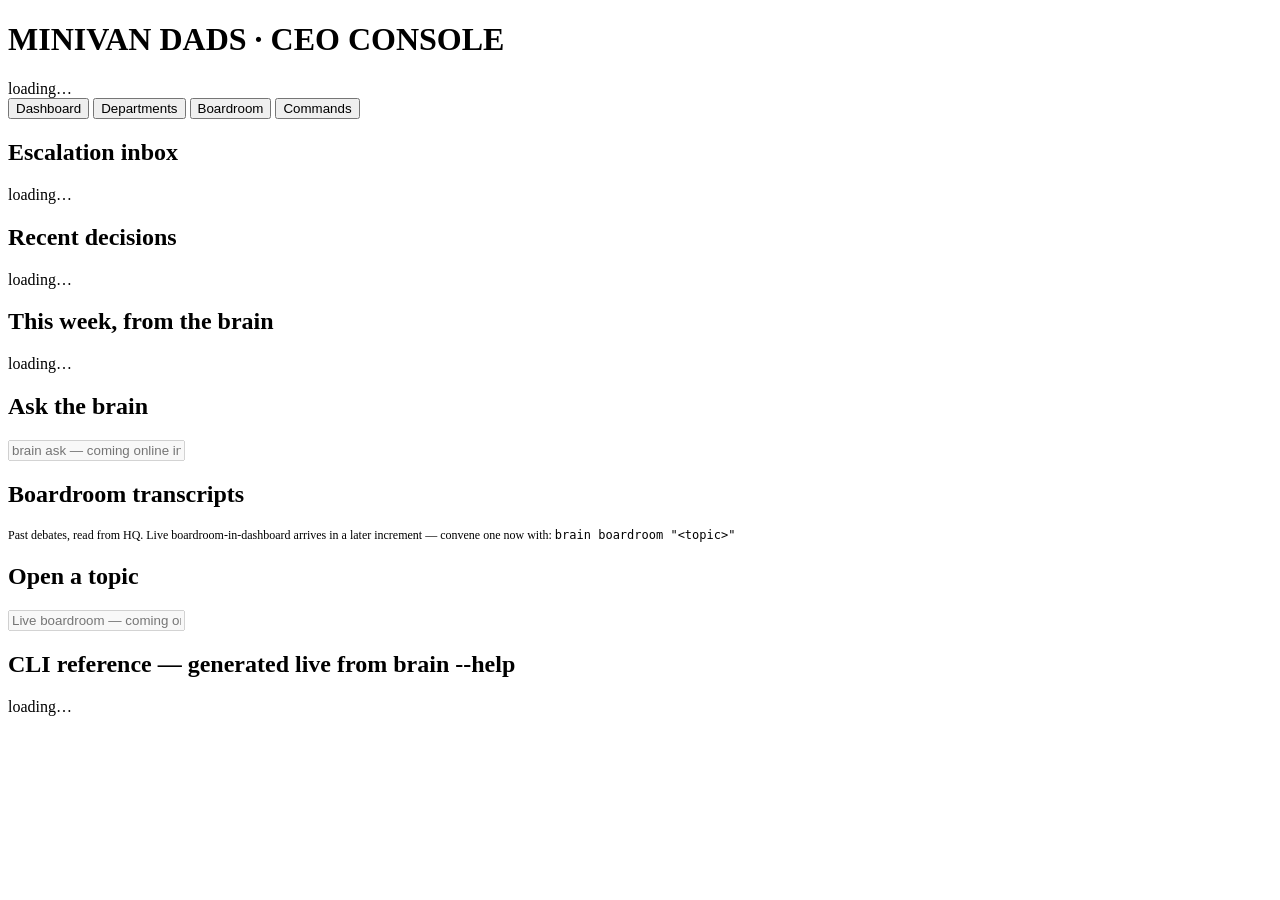
==== brain/dashboard/static/index.html @ d77b0e3b "Increment D: read-only CEO dashboard over HQ files brain dashboard serves a localhost FastAPI app (p" ====
<!DOCTYPE html>
<html lang="en">
<head>
<meta charset="UTF-8">
<meta name="viewport" content="width=device-width, initial-scale=1.0">
<title>Minivan Dads — CEO Console</title>
<link rel="stylesheet" href="/static/style.css">
</head>
<body>
<div class="app">
  <header>
    <h1>MINIVAN <b>DADS</b> · CEO CONSOLE</h1>
    <span class="sub" id="headerSub">loading…</span>
  </header>

  <nav>
    <button class="on" data-v="home">Dashboard</button>
    <button data-v="depts">Departments</button>
    <button data-v="board">Boardroom</button>
    <button data-v="cmds">Commands</button>
  </nav>

  <section class="view on" id="home">
    <div class="statrow" id="statRow"></div>
    <div class="card">
      <h2>Escalation inbox</h2>
      <div id="escalations"><span class="dim">loading…</span></div>
    </div>
    <div class="card">
      <h2>Recent decisions</h2>
      <div id="decisions"><span class="dim">loading…</span></div>
    </div>
    <div class="card">
      <h2>This week, from the brain</h2>
      <div id="agenda"><span class="dim">loading…</span></div>
    </div>
    <div class="card chat-placeholder">
      <h2>Ask the brain</h2>
      <input type="text" disabled placeholder="brain ask — coming online in the next increment. Use the CLI for now.">
    </div>
  </section>

  <section class="view" id="depts">
    <div id="deptGrid" class="grid"></div>
    <div id="deptDetail" style="display:none"></div>
  </section>

  <section class="view" id="board">
    <div class="card">
      <h2>Boardroom transcripts</h2>
      <div class="dim" style="font-size:12px;margin-bottom:10px">
        Past debates, read from HQ. Live boardroom-in-dashboard arrives in a
        later increment — convene one now with:
        <code>brain boardroom "&lt;topic&gt;"</code>
      </div>
      <div id="boardList"></div>
    </div>
    <div id="boardDetail"></div>
    <div class="card chat-placeholder">
      <h2>Open a topic</h2>
      <input type="text" disabled placeholder="Live boardroom — coming online in a later increment.">
    </div>
  </section>

  <section class="view" id="cmds">
    <div class="card">
      <h2>CLI reference — generated live from brain --help</h2>
      <div id="cmdList"><span class="dim">loading…</span></div>
    </div>
  </section>
</div>
<script src="/static/app.js"></script>
</body>
</html>
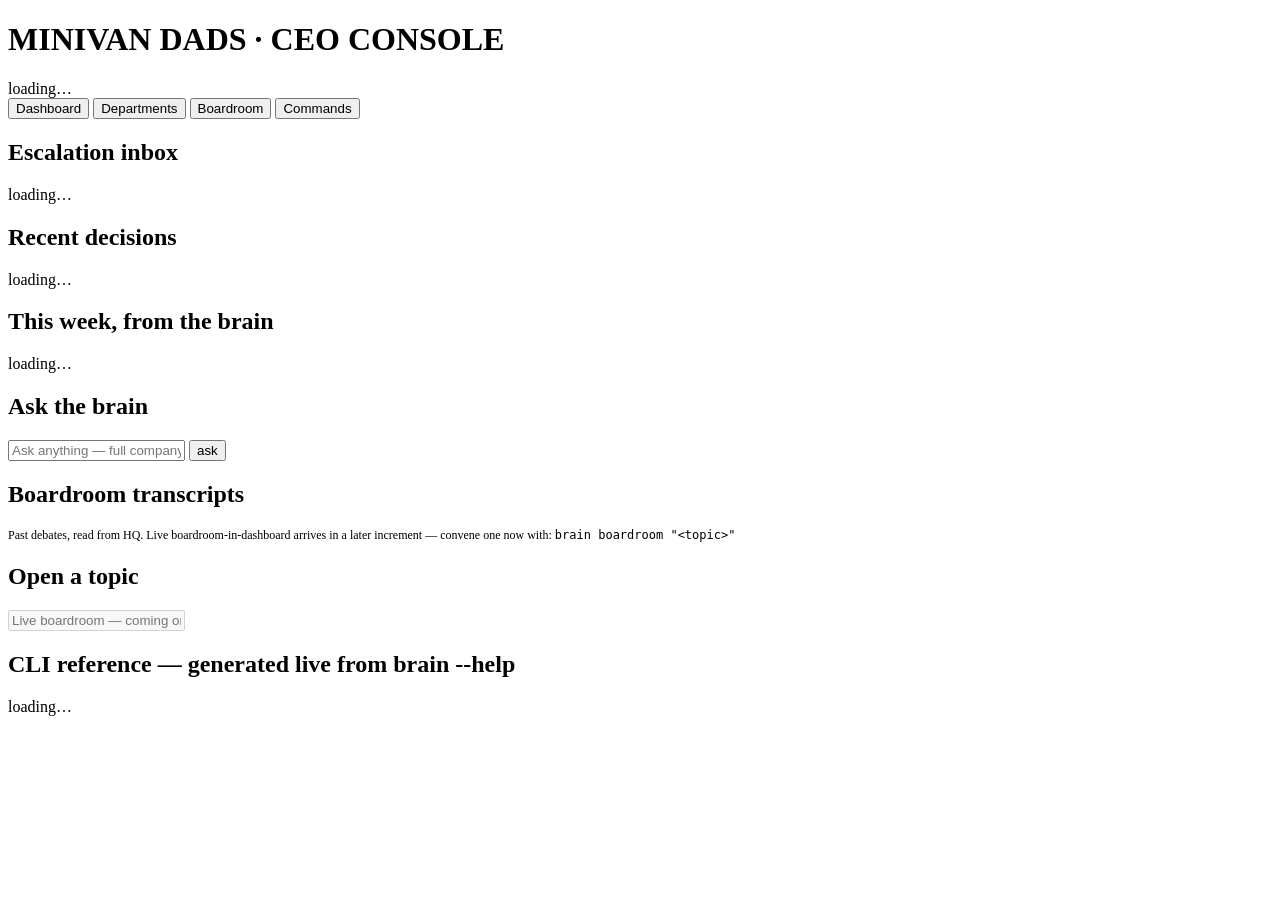
==== commit 413eaedd: "Increment E: brain ask chat in the dashboard (streaming SSE) The Dashboard tab's ask input is live: " ====
--- a/brain/dashboard/static/index.html
+++ b/brain/dashboard/static/index.html
@@ -34,9 +34,14 @@
       <h2>This week, from the brain</h2>
       <div id="agenda"><span class="dim">loading…</span></div>
     </div>
-    <div class="card chat-placeholder">
+    <div class="card">
       <h2>Ask the brain</h2>
-      <input type="text" disabled placeholder="brain ask — coming online in the next increment. Use the CLI for now.">
+      <div id="askLog"></div>
+      <div id="askChips" class="chiprow"></div>
+      <form id="askForm" class="chatform">
+        <input type="text" id="askInput" placeholder='Ask anything — full company context is loaded. (Voice: use your OS dictation key.)' autocomplete="off">
+        <button type="submit" id="askSend">ask</button>
+      </form>
     </div>
   </section>
 
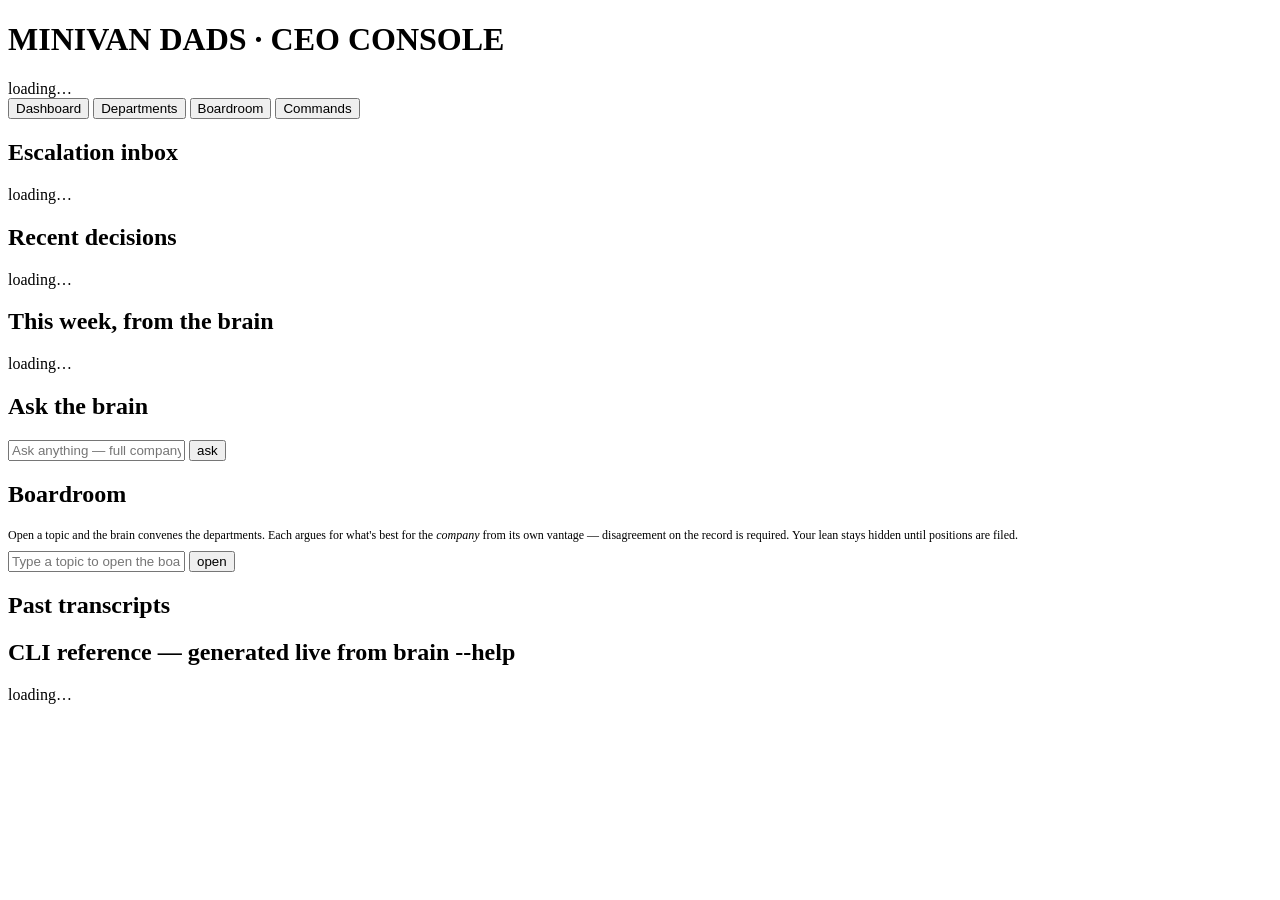
==== commit 5367468b: "Increment F: live boardroom in the dashboard (streaming debate, ruling, ratification) The Boardroom " ====
--- a/brain/dashboard/static/index.html
+++ b/brain/dashboard/static/index.html
@@ -51,20 +51,26 @@
   </section>
 
   <section class="view" id="board">
+    <div class="card" id="brLive">
+      <h2>Boardroom</h2>
+      <div class="dim" style="font-size:12px;margin-bottom:8px" id="brHint">
+        Open a topic and the brain convenes the departments. Each argues for
+        what's best for the <i>company</i> from its own vantage — disagreement
+        on the record is required. Your lean stays hidden until positions are
+        filed.
+      </div>
+      <div id="brLog"></div>
+      <div id="brChips" class="chiprow"></div>
+      <form id="brForm" class="chatform">
+        <input type="text" id="brInput" placeholder='Type a topic to open the boardroom. (Voice: OS dictation works here.)' autocomplete="off">
+        <button type="submit" id="brSend">open</button>
+      </form>
+    </div>
     <div class="card">
-      <h2>Boardroom transcripts</h2>
-      <div class="dim" style="font-size:12px;margin-bottom:10px">
-        Past debates, read from HQ. Live boardroom-in-dashboard arrives in a
-        later increment — convene one now with:
-        <code>brain boardroom "&lt;topic&gt;"</code>
-      </div>
+      <h2>Past transcripts</h2>
       <div id="boardList"></div>
     </div>
     <div id="boardDetail"></div>
-    <div class="card chat-placeholder">
-      <h2>Open a topic</h2>
-      <input type="text" disabled placeholder="Live boardroom — coming online in a later increment.">
-    </div>
   </section>
 
   <section class="view" id="cmds">
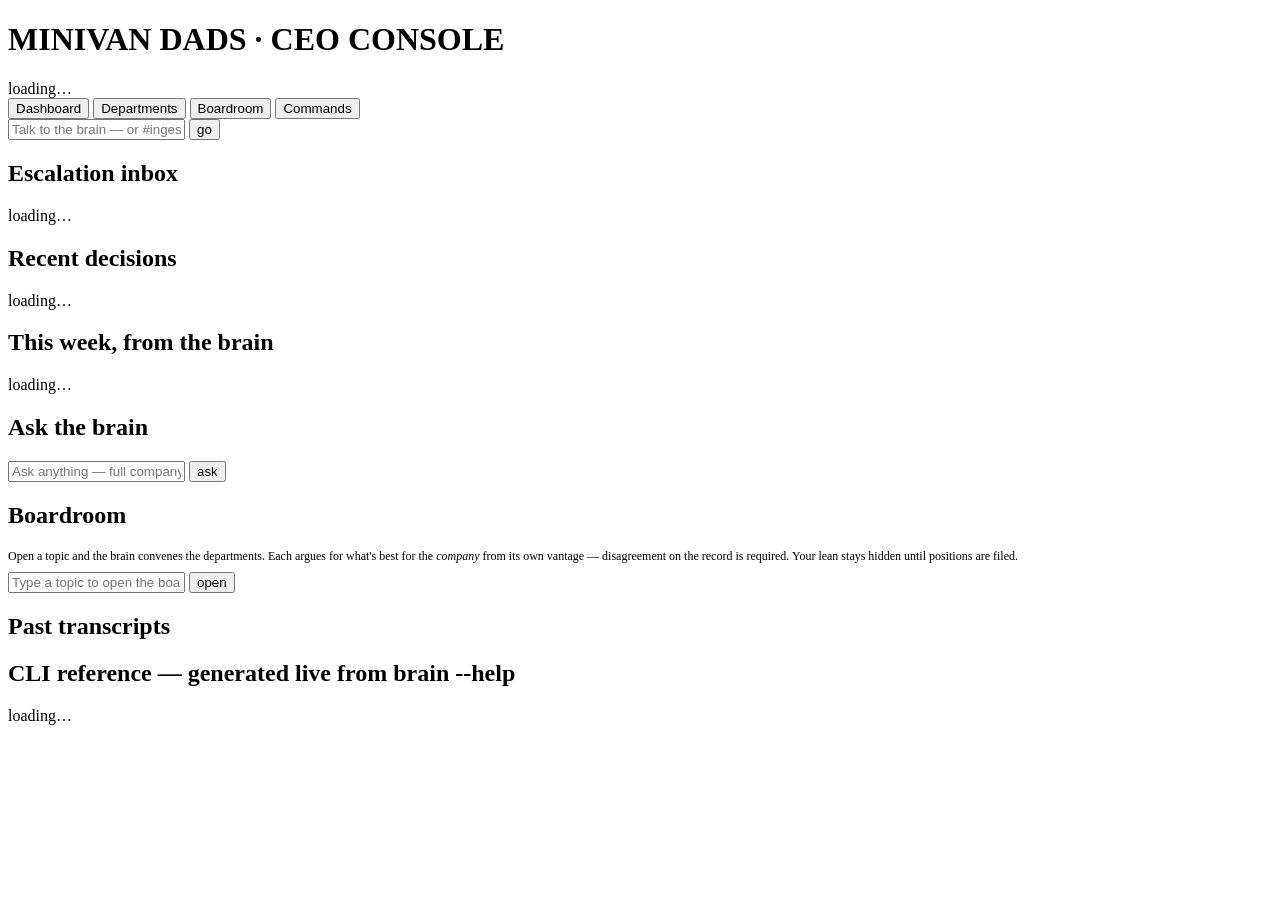
==== commit 8b54faca: "Command bar: run the company from the browser — #commands and @department The dashboard now has a pe" ====
--- a/brain/dashboard/static/index.html
+++ b/brain/dashboard/static/index.html
@@ -19,6 +19,27 @@
     <button data-v="board">Boardroom</button>
     <button data-v="cmds">Commands</button>
   </nav>
+
+  <form id="cmdBar" class="chatform" autocomplete="off">
+    <input type="text" id="cmdInput"
+           placeholder="Talk to the brain — or #ingest, #meeting, #agent market_intel, @market_intel …  (#help lists everything)">
+    <button type="submit" id="cmdSend">go</button>
+  </form>
+  <div id="cmdHint" class="sysline" style="display:none"></div>
+
+  <section id="work" style="display:none">
+    <div class="card">
+      <h2>work session <button id="workClear" class="back" style="float:right;margin:0">clear ✕</button></h2>
+      <div id="workLog"></div>
+      <div id="workChips" class="chiprow"></div>
+      <div id="workNote" style="display:none">
+        <form id="noteForm" class="chatform">
+          <input type="text" id="noteInput" placeholder="">
+          <button type="submit">record</button>
+        </form>
+      </div>
+    </div>
+  </section>
 
   <section class="view on" id="home">
     <div class="statrow" id="statRow"></div>
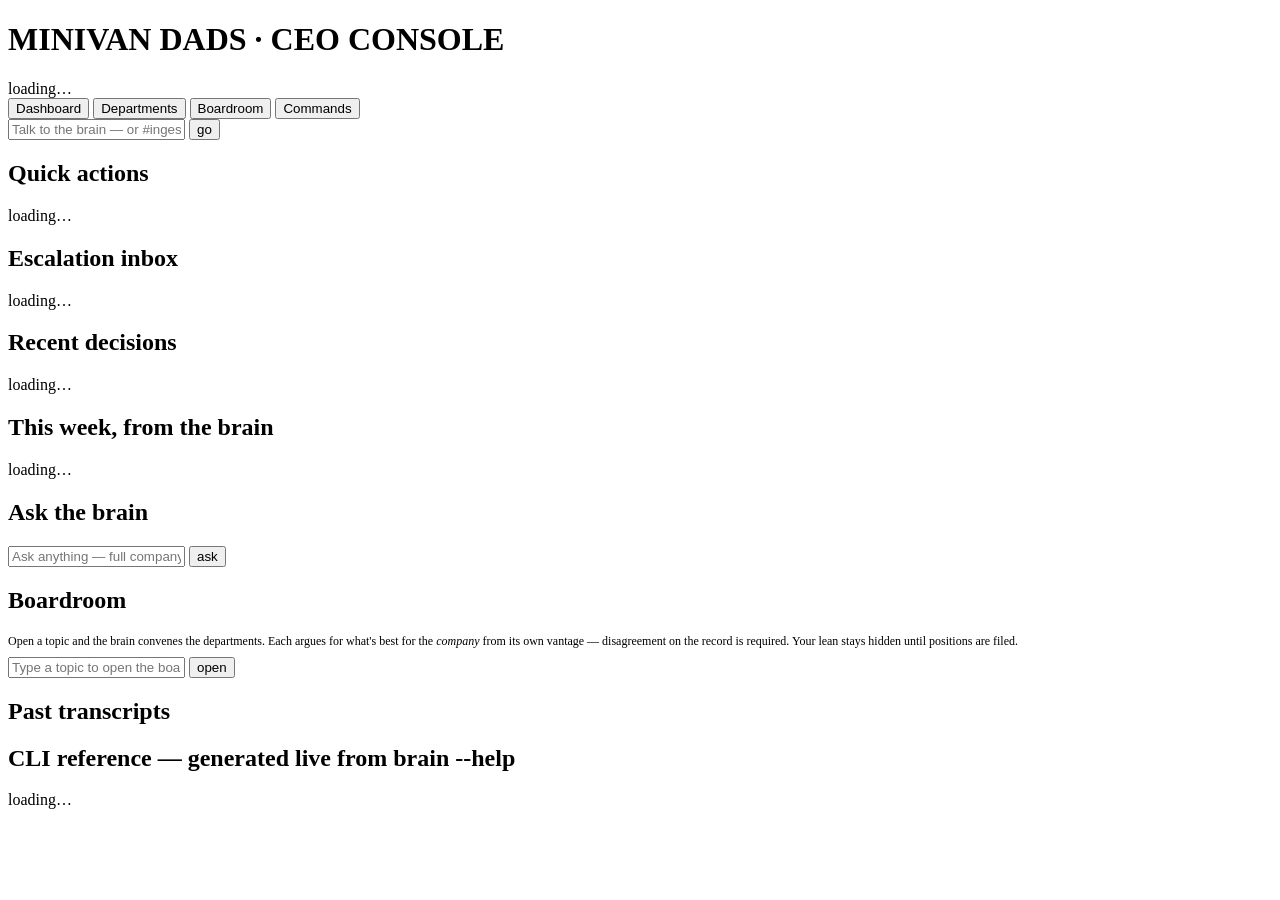
==== commit 4dc6d208: "Add cost visibility and wire research exhibits through commands Log every LLM call's tokens/cost per" ====
--- a/brain/dashboard/static/index.html
+++ b/brain/dashboard/static/index.html
@@ -26,6 +26,8 @@
     <button type="submit" id="cmdSend">go</button>
   </form>
   <div id="cmdHint" class="sysline" style="display:none"></div>
+  <div id="quickChips" class="chiprow" style="margin:2px 0 10px"></div>
+  <div id="syncBanner"></div>
 
   <section id="work" style="display:none">
     <div class="card">
@@ -42,7 +44,13 @@
   </section>
 
   <section class="view on" id="home">
+    <div id="needsYou"></div>
     <div class="statrow" id="statRow"></div>
+    <div class="card">
+      <h2>Quick actions</h2>
+      <div id="quickActions" class="chiprow"><span class="dim">loading…</span></div>
+    </div>
+    <div id="costCard"></div>
     <div class="card">
       <h2>Escalation inbox</h2>
       <div id="escalations"><span class="dim">loading…</span></div>
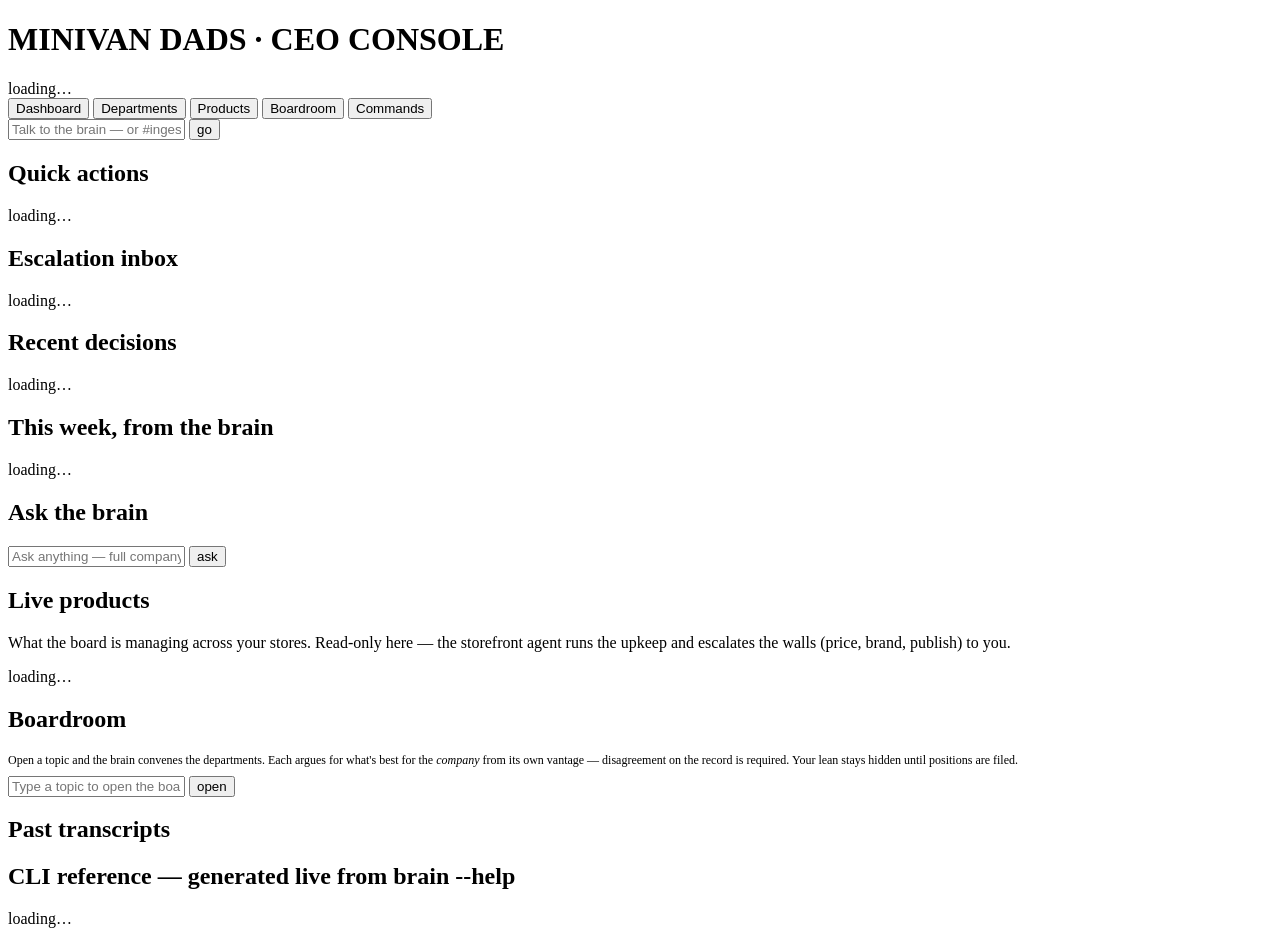
==== commit c956c4b3: "Board-run product management: storefront agent views + governs live products The CEO wanted the boar" ====
--- a/brain/dashboard/static/index.html
+++ b/brain/dashboard/static/index.html
@@ -16,6 +16,7 @@
   <nav>
     <button class="on" data-v="home">Dashboard</button>
     <button data-v="depts">Departments</button>
+    <button data-v="products">Products</button>
     <button data-v="board">Boardroom</button>
     <button data-v="cmds">Commands</button>
   </nav>
@@ -79,6 +80,14 @@
     <div id="deptDetail" style="display:none"></div>
   </section>
 
+  <section class="view" id="products">
+    <div class="card">
+      <h2>Live products</h2>
+      <p class="dim" style="margin-top:0">What the board is managing across your stores. Read-only here — the storefront agent runs the upkeep and escalates the walls (price, brand, publish) to you.</p>
+      <div id="productList"><span class="dim">loading…</span></div>
+    </div>
+  </section>
+
   <section class="view" id="board">
     <div class="card" id="brLive">
       <h2>Boardroom</h2>
